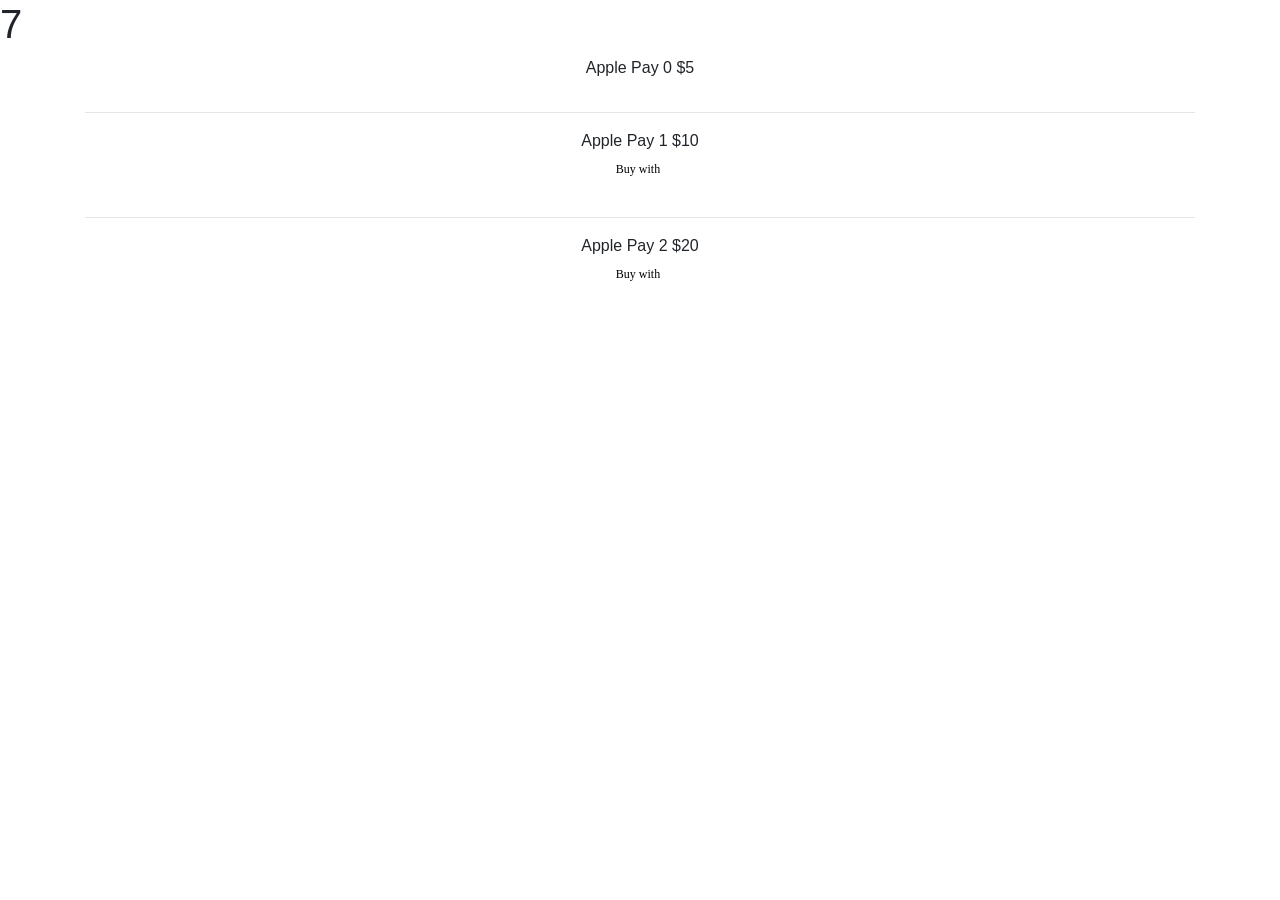
==== index.html @ 69300b43 "'foo'" ====
<!DOCTYPE html>
<html>

<head>
    <title>Apple Pay Example</title>
    <link rel="stylesheet" href="applepay.css">
    <link rel="stylesheet" href="https://stackpath.bootstrapcdn.com/bootstrap/4.3.1/css/bootstrap.min.css"
          integrity="sha384-ggOyR0iXCbMQv3Xipma34MD+dH/1fQ784/j6cY/iJTQUOhcWr7x9JvoRxT2MZw1T" crossorigin="anonymous">
</head>

<body>
<h1>
    7
</h1>
<div class="container">
    <div class="row" id="applepay-element-container">
        <div class="col-md-12 mb-3 text-center">
            Apple Pay 0 $5
            <div id="applepay-element" class="payment-button" style="display:none">
            </div>
            <p style="display:none;text-align:center;" id="apple-pay-not-supported">Apple Pay is not supported on
                this
                device.</p>
        </div>
    </div>

    <hr>

    <div class="row" id="applepay1-element-container">
        <div class="col-md-12 mb-3 text-center">
            Apple Pay 1 $10
            <div id="applepay1-element" class="payment-button">
                <div id="applepayButton1" onclick="applepay.show();"  class="apple-pay-button-with-text apple-pay-button-white-with-text">
                    <span class="text">Buy with</span>
                    <span class="logo"></span>
                </div>
            </div>
            <p style="display:none;text-align:center;" id="apple1-pay-not-supported">Apple Pay is not supported on
                this
                device.</p>
        </div>
    </div>

    <hr>

    <div class="row" id="applepay2-element-container">
        <div class="col-md-12 mb-3 text-center">
            Apple Pay 2 $20
            <div id="applepay2-element" class="payment-button">
                <div id="applepayButton2"  onclick="applepay.show();" class="apple-pay-button-with-text apple-pay-button-white-with-text">
                    <span class="text">Buy with</span>
                    <span class="logo"></span>
                </div>
            </div>
            <p style="display:none;text-align:center;" id="apple2-pay-not-supported">Apple Pay is not supported on
                this
                device.</p>
        </div>
    </div>

    <div class="row">
        <pre id="source" class="col-md-12 mb-3"></pre>
    </div>
</div>

<script type="text/javascript" src="https://js.digitalriver.com/v1/DigitalRiver.js"></script>
<script>
    var digitalriverpayments = new DigitalRiver('pk_hc_8e3f70c75f314c46855e840ba7a8baab');

    var applePrData = getBasePrData();
    var applePayRequestData = digitalriverpayments.paymentRequest(applePrData);

    var applepay = digitalriverpayments.createElement("applepay", applePayRequestData);
    console.log(applepay.parentNode);
    if (applepay.canMakePayment()) {
        applepay.mount("applepay-element");
        document.getElementById('applepay-element').style.display = 'block';
        document.getElementById('applepay-element-container').style.display = 'block';
    } else {
        document.getElementById('apple-pay-not-supported').style.display = 'block';
    }

    applepay.on('source', function (event) {
        console.log("Received Event", event);
        console.log("GOT APPLE PAY SOURCE ID");

        event.complete('success');

        var source = event.source;
        document.getElementById('source').innerHTML = JSON.stringify(event, null, 4);
    });

    applepay.on('shippingaddresschange', function (event) {
        console.log("Received Shipping Address Change Event", event);
        var shippingAddress = event.shippingAddress;
        console.log("Shipping Address", shippingAddress);

        var newDetails = getPrUpdateObject();
        console.log('Updating PR With', newDetails);
        event.updateWith(newDetails);
    });

    applepay.on('cancel', function (event) {
        console.log("Received Event", event);
        console.log(event);
    });

    applepay.on('shippingoptionchange', function (event) {
        console.log("Received Shipping Option Change Event", event);
        var shippingOption = event.shippingOption;
        console.log("Shipping Option", shippingOption);

        var newDetails = getPrUpdateObject();
        console.log('Updating PR With', newDetails);
        event.updateWith(newDetails);
    });


    // var digitalriverpayments1 = new DigitalRiver('pk_hc_8e3f70c75f314c46855e840ba7a8baab');
    // var applePayRequestData1 = digitalriverpayments1.paymentRequest(applePrData);
    //
    // var applepay1 = digitalriverpayments1.createElement("applepay", applePayRequestData1);
    // console.log(applepay.parentNode);
    // if (applepay1.canMakePayment()) {
    //     //applepay1.mount("applepay1-element");
    //     document.getElementById('applepay1-element').style.display = 'block';
    //     document.getElementById('applepay1-element-container').style.display = 'block';
    // } else {
    //     document.getElementById('apple1-pay-not-supported').style.display = 'block';
    // }
    //
    // applepay1.on('source', function (event) {
    //     console.log("Received Event", event);
    //     console.log("GOT APPLE PAY SOURCE ID");
    //
    //     event.complete('success');
    //
    //     var source = event.source;
    //     document.getElementById('source').innerHTML = JSON.stringify(event, null, 4);
    // });
    //
    // applepay1.on('shippingaddresschange', function (event) {
    //     console.log("Received Shipping Address Change Event", event);
    //     var shippingAddress = event.shippingAddress;
    //     console.log("Shipping Address", shippingAddress);
    //
    //     var newDetails = getPrUpdateObject();
    //     console.log('Updating PR With', newDetails);
    //     event.updateWith(newDetails);
    // });
    //
    // applepay1.on('cancel', function (event) {
    //     console.log("Received Event", event);
    //     console.log(event);
    // });
    //
    // applepay1.on('shippingoptionchange', function (event) {
    //     console.log("Received Shipping Option Change Event", event);
    //     var shippingOption = event.shippingOption;
    //     console.log("Shipping Option", shippingOption);
    //
    //     var newDetails = getPrUpdateObject();
    //     console.log('Updating PR With', newDetails);
    //     event.updateWith(newDetails);
    // });
    //
    //
    // var digitalriverpayments2 = new DigitalRiver('pk_hc_8e3f70c75f314c46855e840ba7a8baab');
    // var applePayRequestData2 = digitalriverpayments2.paymentRequest(applePrData);
    //
    // var applepay2 = digitalriverpayments2.createElement("applepay", applePayRequestData2);
    // console.log(applepay2);
    // if (applepay2.canMakePayment()) {
    //     //applepay2.mount("applepay2-element");
    //     document.getElementById('applepay2-element').style.display = 'block';
    //     document.getElementById('applepay2-element-container').style.display = 'block';
    //
    // } else {
    //     document.getElementById('apple2-pay-not-supported').style.display = 'block';
    // }
    //
    // applepay2.on('source', function (event) {
    //     console.log("Received Event", event);
    //     console.log("GOT APPLE PAY SOURCE ID");
    //
    //     event.complete('success');
    //
    //     var source = event.source;
    //     document.getElementById('source').innerHTML = JSON.stringify(event, null, 4);
    // });
    //
    // applepay2.on('shippingaddresschange', function (event) {
    //     console.log("Received Shipping Address Change Event", event);
    //     var shippingAddress = event.shippingAddress;
    //     console.log("Shipping Address", shippingAddress);
    //
    //     var newDetails = getPrUpdateObject();
    //     console.log('Updating PR With', newDetails);
    //     event.updateWith(newDetails);
    // });
    //
    // applepay2.on('cancel', function (event) {
    //     console.log("Received Event", event);
    //     console.log(event);
    // });
    //
    // applepay2.on('shippingoptionchange', function (event) {
    //     console.log("Received Shipping Option Change Event", event);
    //     var shippingOption = event.shippingOption;
    //     console.log("Shipping Option", shippingOption);
    //
    //     var newDetails = getPrUpdateObject();
    //     console.log('Updating PR With', newDetails);
    //     event.updateWith(newDetails);
    // });

    function getBasePrData() {
        return {
            country: "US",
            currency: "USD",
            total: {
                label: "Demo Total",
                amount: 300
            },
            displayItems: [{
                amount: 100,
                label: "Item"
            }, {
                amount: 200,
                label: "Better Item"
            }],
            requestShipping: true,
            shippingOptions: [{
                id: "free-shipping",
                label: "Free Shipping",
                detail: "Arrives in 5 to 7 days",
                amount: 0
            }, {
                id: "overnight-shipping",
                label: "Overnight Shipping",
                detail: "Arrives in 5 to 7 days",
                amount: 1000
            }],
            style: {
                buttonType: "plain",
                buttonColor: "light-outline",
                buttonLanguage: "en"
            },
            waitOnClick: false
        };
    }

    function getPrUpdateObject() {
        return {
            "status": "success",
            "total": {
                "label": "New Total",
                "amount": 1020.10
            },
            "displayItems": [
                {
                    "amount": 1000,
                    "label": "Big Screen TV",
                },
                {
                    "amount": 20.10,
                    "label": "Shipping and Handling"
                }
            ],
            "shippingOptions": [
                {
                    id: "free-shipping",
                    label: "Free Shipping",
                    detail: "Arrives in 5 to 7 days",
                    amount: 50
                }, {
                    id: "overnight-shipping",
                    label: "Overnight Shipping",
                    detail: "Arrives in 5 to 7 days",
                    amount: 10,
                    selected: true
                }
            ]
        }
    }
</script>




<script src="https://code.jquery.com/jquery-3.3.1.slim.min.js"
        integrity="sha384-q8i/X+965DzO0rT7abK41JStQIAqVgRVzpbzo5smXKp4YfRvH+8abtTE1Pi6jizo"
        crossorigin="anonymous"></script>
<script src="https://cdnjs.cloudflare.com/ajax/libs/popper.js/1.14.7/umd/popper.min.js"
        integrity="sha384-UO2eT0CpHqdSJQ6hJty5KVphtPhzWj9WO1clHTMGa3JDZwrnQq4sF86dIHNDz0W1"
        crossorigin="anonymous"></script>
<script src="https://stackpath.bootstrapcdn.com/bootstrap/4.3.1/js/bootstrap.min.js"
        integrity="sha384-JjSmVgyd0p3pXB1rRibZUAYoIIy6OrQ6VrjIEaFf/nJGzIxFDsf4x0xIM+B07jRM"
        crossorigin="anonymous"></script>
</body>

</html>
---- applepay.css ----
/* Template for "Buy with" button with height: 32 */
/* HTML */

                                                                                                                                /* CSS */
@supports (-webkit-appearance: -apple-pay-button) {
    .apple-pay-button-with-text {
        display: inline-block;
        -webkit-appearance: -apple-pay-button;
        -apple-pay-button-type: buy;
    }
    .apple-pay-button-with-text > * {
        display: none;
    }
    .apple-pay-button-black-with-text {
        -apple-pay-button-style: black;
    }
    .apple-pay-button-white-with-text {
        -apple-pay-button-style: white;
    }
    .apple-pay-button-white-with-line-with-text {
        -apple-pay-button-style: white-outline;
    }
}

@supports not (-webkit-appearance: -apple-pay-button) {
    .apple-pay-button-with-text {
        --apple-pay-scale: 1; /* (height / 32) */
        display: inline-flex;
        justify-content: center;
        font-size: 12px;
        border-radius: 5px;
        padding: 0px;
        box-sizing: border-box;
        min-width: 200px;
        min-height: 32px;
        max-height: 64px;
    }
    .apple-pay-button-black-with-text {
        background-color: black;
        color: white;
    }
    .apple-pay-button-white-with-text {
        background-color: white;
        color: black;
    }
    .apple-pay-button-white-with-line-with-text {
        background-color: white;
        color: black;
        border: .5px solid black;
    }
    .apple-pay-button-with-text.apple-pay-button-black-with-text > .logo {
        background-image: -webkit-named-image(apple-pay-logo-white);
        background-color: black;
    }
    .apple-pay-button-with-text.apple-pay-button-white-with-text > .logo {
        background-image: -webkit-named-image(apple-pay-logo-black);
        background-color: white;
    }
    .apple-pay-button-with-text.apple-pay-button-white-with-line-with-text > .logo {
        background-image: -webkit-named-image(apple-pay-logo-black);
        background-color: white;
    }
    .apple-pay-button-with-text > .text {
        font-family: -apple-system;
        font-size: calc(1em * var(--apple-pay-scale));
        font-weight: 300;
        align-self: center;
        margin-right: calc(2px * var(--apple-pay-scale));
    }
    .apple-pay-button-with-text > .logo {
        width: calc(35px * var(--scale));
        height: 100%;
        background-size: 100% 60%;
        background-repeat: no-repeat;
        background-position: 0 50%;
        margin-left: calc(2px * var(--apple-pay-scale));
        border: none;
    }
}
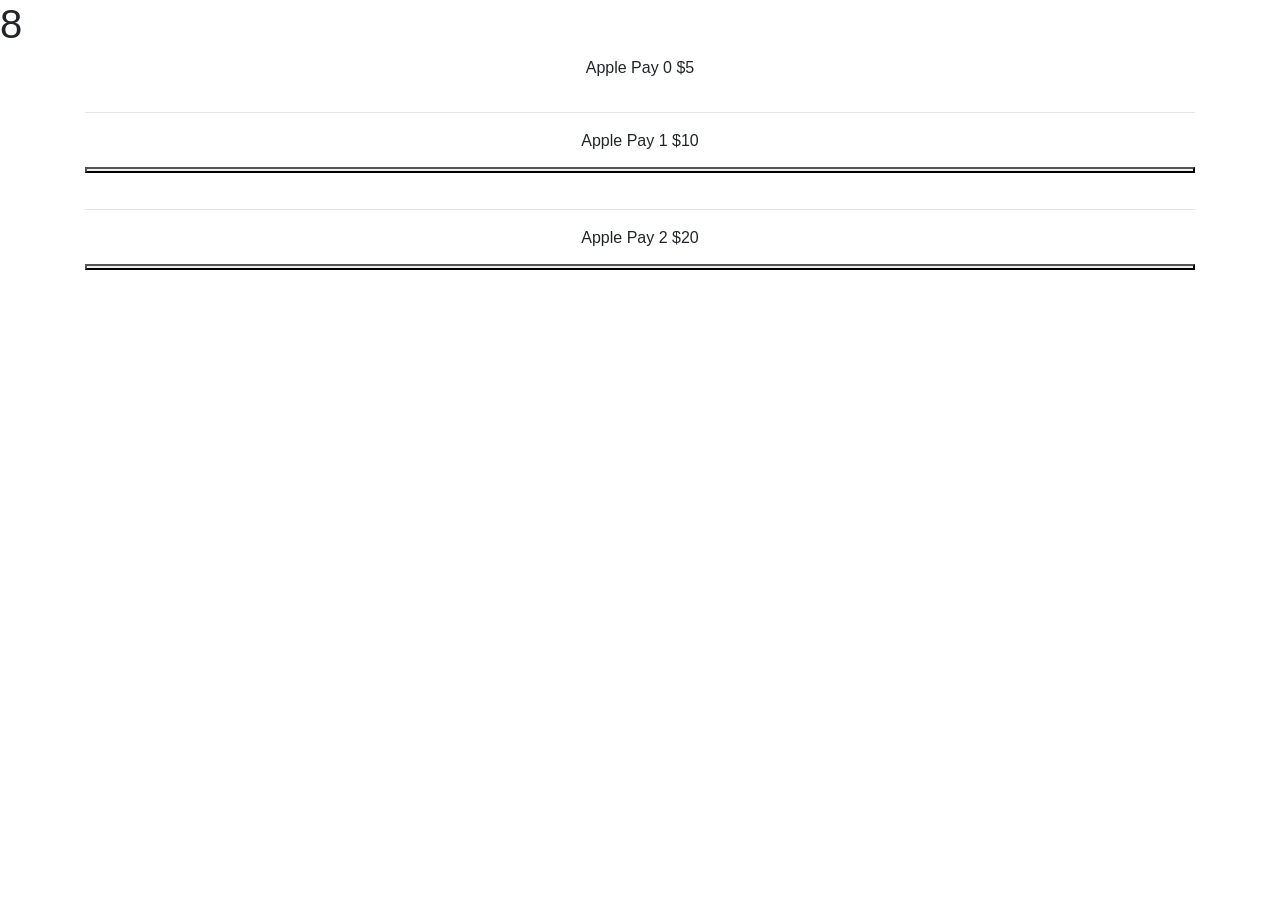
==== commit 20641fdf: "'foo'" ====
--- a/index.html
+++ b/index.html
@@ -11,7 +11,7 @@
 
 <body>
 <h1>
-    7
+    8
 </h1>
 <div class="container">
     <div class="row" id="applepay-element-container">
@@ -31,10 +31,12 @@
         <div class="col-md-12 mb-3 text-center">
             Apple Pay 1 $10
             <div id="applepay1-element" class="payment-button">
-                <div id="applepayButton1" onclick="applepay.show();"  class="apple-pay-button-with-text apple-pay-button-white-with-text">
-                    <span class="text">Buy with</span>
-                    <span class="logo"></span>
-                </div>
+                <button id="applepayButton1"
+                        type="button"
+                        style="width:100%; -webkit-appearance: -apple-pay-button; -apple-pay-button-type: plain;"
+                        class="apple-pay-button apple-pay-button-white-with-line"
+                        lang="en">
+                </button>
             </div>
             <p style="display:none;text-align:center;" id="apple1-pay-not-supported">Apple Pay is not supported on
                 this
@@ -48,10 +50,12 @@
         <div class="col-md-12 mb-3 text-center">
             Apple Pay 2 $20
             <div id="applepay2-element" class="payment-button">
-                <div id="applepayButton2"  onclick="applepay.show();" class="apple-pay-button-with-text apple-pay-button-white-with-text">
-                    <span class="text">Buy with</span>
-                    <span class="logo"></span>
-                </div>
+                <button id="applepayButton2"
+                        type="button"
+                        style="width:100%; -webkit-appearance: -apple-pay-button; -apple-pay-button-type: plain;"
+                        class="apple-pay-button apple-pay-button-white-with-line"
+                        lang="en">
+                </button>
             </div>
             <p style="display:none;text-align:center;" id="apple2-pay-not-supported">Apple Pay is not supported on
                 this
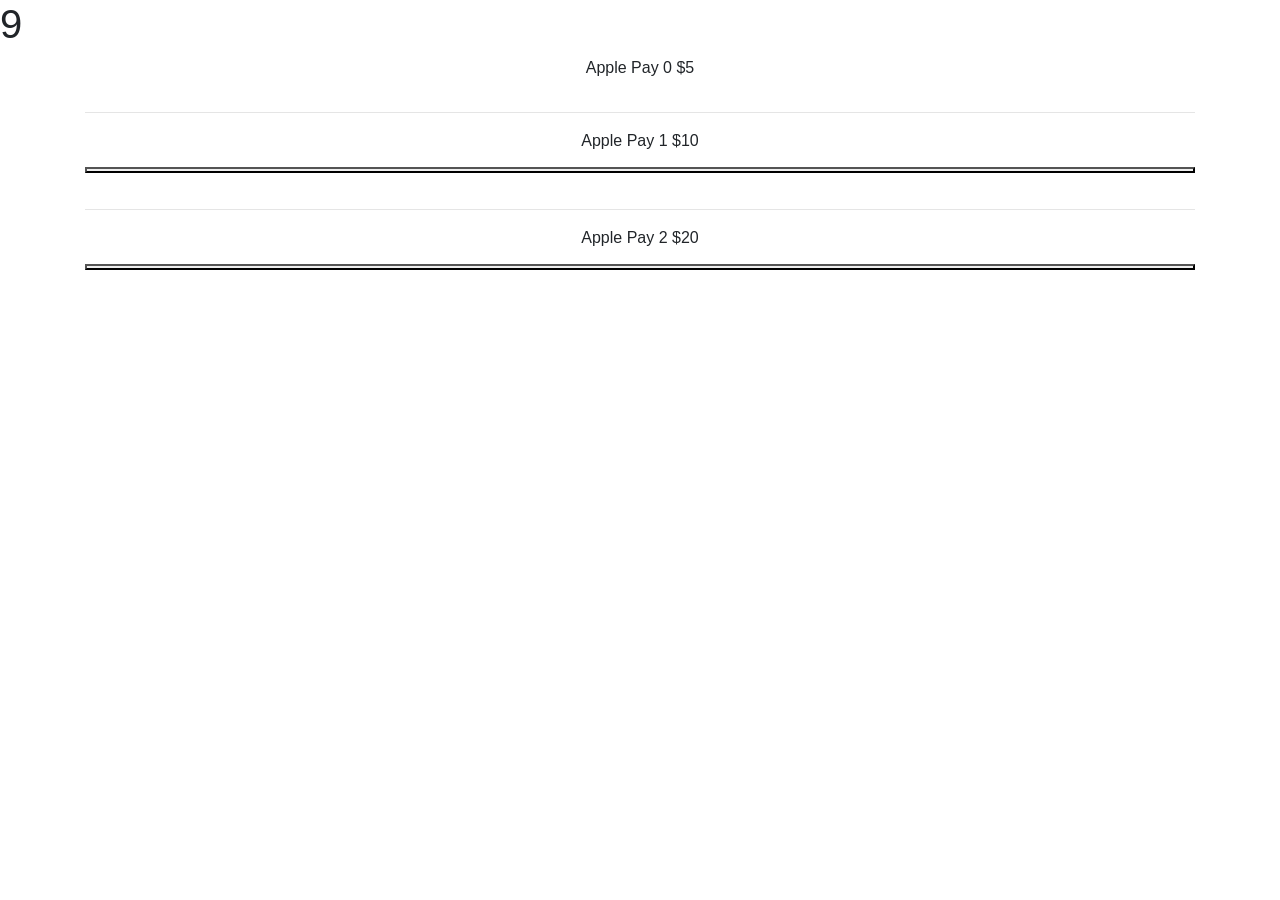
==== commit 2882f98c: "'foo'" ====
--- a/index.html
+++ b/index.html
@@ -11,7 +11,7 @@
 
 <body>
 <h1>
-    8
+    9
 </h1>
 <div class="container">
     <div class="row" id="applepay-element-container">
@@ -35,7 +35,8 @@
                         type="button"
                         style="width:100%; -webkit-appearance: -apple-pay-button; -apple-pay-button-type: plain;"
                         class="apple-pay-button apple-pay-button-white-with-line"
-                        lang="en">
+                        lang="en"
+                        onclick="applepay.show()">
                 </button>
             </div>
             <p style="display:none;text-align:center;" id="apple1-pay-not-supported">Apple Pay is not supported on
@@ -54,7 +55,8 @@
                         type="button"
                         style="width:100%; -webkit-appearance: -apple-pay-button; -apple-pay-button-type: plain;"
                         class="apple-pay-button apple-pay-button-white-with-line"
-                        lang="en">
+                        lang="en"
+                        onclick="applepay.show()">
                 </button>
             </div>
             <p style="display:none;text-align:center;" id="apple2-pay-not-supported">Apple Pay is not supported on
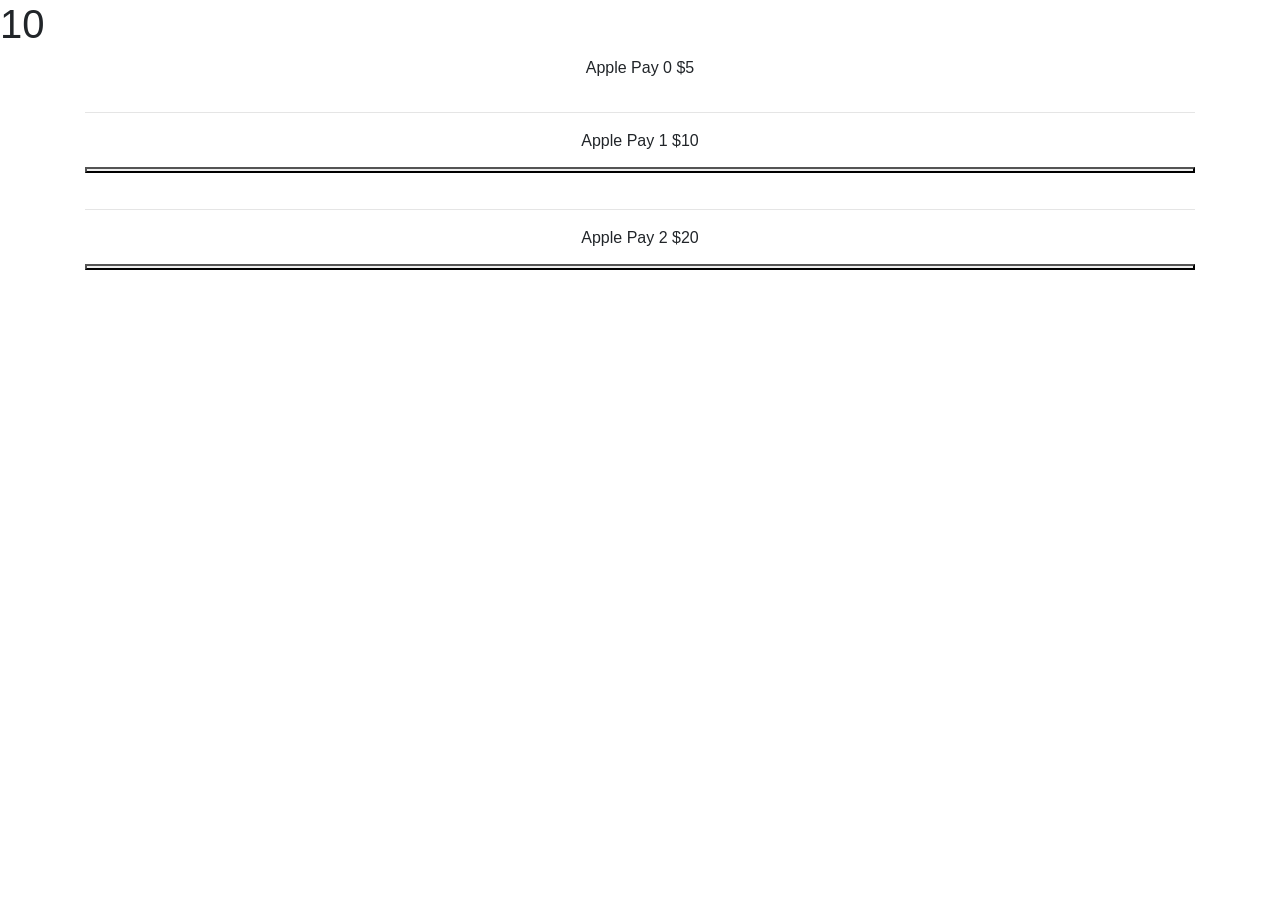
==== commit 4a2bf4c1: "'foo'" ====
--- a/index.html
+++ b/index.html
@@ -11,7 +11,7 @@
 
 <body>
 <h1>
-    9
+    10
 </h1>
 <div class="container">
     <div class="row" id="applepay-element-container">
@@ -56,7 +56,7 @@
                         style="width:100%; -webkit-appearance: -apple-pay-button; -apple-pay-button-type: plain;"
                         class="apple-pay-button apple-pay-button-white-with-line"
                         lang="en"
-                        onclick="applepay.show()">
+                        onclick="showApplepay(e)">
                 </button>
             </div>
             <p style="display:none;text-align:center;" id="apple2-pay-not-supported">Apple Pay is not supported on
@@ -122,104 +122,9 @@
         event.updateWith(newDetails);
     });
 
-
-    // var digitalriverpayments1 = new DigitalRiver('pk_hc_8e3f70c75f314c46855e840ba7a8baab');
-    // var applePayRequestData1 = digitalriverpayments1.paymentRequest(applePrData);
-    //
-    // var applepay1 = digitalriverpayments1.createElement("applepay", applePayRequestData1);
-    // console.log(applepay.parentNode);
-    // if (applepay1.canMakePayment()) {
-    //     //applepay1.mount("applepay1-element");
-    //     document.getElementById('applepay1-element').style.display = 'block';
-    //     document.getElementById('applepay1-element-container').style.display = 'block';
-    // } else {
-    //     document.getElementById('apple1-pay-not-supported').style.display = 'block';
-    // }
-    //
-    // applepay1.on('source', function (event) {
-    //     console.log("Received Event", event);
-    //     console.log("GOT APPLE PAY SOURCE ID");
-    //
-    //     event.complete('success');
-    //
-    //     var source = event.source;
-    //     document.getElementById('source').innerHTML = JSON.stringify(event, null, 4);
-    // });
-    //
-    // applepay1.on('shippingaddresschange', function (event) {
-    //     console.log("Received Shipping Address Change Event", event);
-    //     var shippingAddress = event.shippingAddress;
-    //     console.log("Shipping Address", shippingAddress);
-    //
-    //     var newDetails = getPrUpdateObject();
-    //     console.log('Updating PR With', newDetails);
-    //     event.updateWith(newDetails);
-    // });
-    //
-    // applepay1.on('cancel', function (event) {
-    //     console.log("Received Event", event);
-    //     console.log(event);
-    // });
-    //
-    // applepay1.on('shippingoptionchange', function (event) {
-    //     console.log("Received Shipping Option Change Event", event);
-    //     var shippingOption = event.shippingOption;
-    //     console.log("Shipping Option", shippingOption);
-    //
-    //     var newDetails = getPrUpdateObject();
-    //     console.log('Updating PR With', newDetails);
-    //     event.updateWith(newDetails);
-    // });
-    //
-    //
-    // var digitalriverpayments2 = new DigitalRiver('pk_hc_8e3f70c75f314c46855e840ba7a8baab');
-    // var applePayRequestData2 = digitalriverpayments2.paymentRequest(applePrData);
-    //
-    // var applepay2 = digitalriverpayments2.createElement("applepay", applePayRequestData2);
-    // console.log(applepay2);
-    // if (applepay2.canMakePayment()) {
-    //     //applepay2.mount("applepay2-element");
-    //     document.getElementById('applepay2-element').style.display = 'block';
-    //     document.getElementById('applepay2-element-container').style.display = 'block';
-    //
-    // } else {
-    //     document.getElementById('apple2-pay-not-supported').style.display = 'block';
-    // }
-    //
-    // applepay2.on('source', function (event) {
-    //     console.log("Received Event", event);
-    //     console.log("GOT APPLE PAY SOURCE ID");
-    //
-    //     event.complete('success');
-    //
-    //     var source = event.source;
-    //     document.getElementById('source').innerHTML = JSON.stringify(event, null, 4);
-    // });
-    //
-    // applepay2.on('shippingaddresschange', function (event) {
-    //     console.log("Received Shipping Address Change Event", event);
-    //     var shippingAddress = event.shippingAddress;
-    //     console.log("Shipping Address", shippingAddress);
-    //
-    //     var newDetails = getPrUpdateObject();
-    //     console.log('Updating PR With', newDetails);
-    //     event.updateWith(newDetails);
-    // });
-    //
-    // applepay2.on('cancel', function (event) {
-    //     console.log("Received Event", event);
-    //     console.log(event);
-    // });
-    //
-    // applepay2.on('shippingoptionchange', function (event) {
-    //     console.log("Received Shipping Option Change Event", event);
-    //     var shippingOption = event.shippingOption;
-    //     console.log("Shipping Option", shippingOption);
-    //
-    //     var newDetails = getPrUpdateObject();
-    //     console.log('Updating PR With', newDetails);
-    //     event.updateWith(newDetails);
-    // });
+    function showApplepay(e) {
+        applepay.show();
+    }
 
     function getBasePrData() {
         return {
@@ -232,9 +137,6 @@
             displayItems: [{
                 amount: 100,
                 label: "Item"
-            }, {
-                amount: 200,
-                label: "Better Item"
             }],
             requestShipping: true,
             shippingOptions: [{
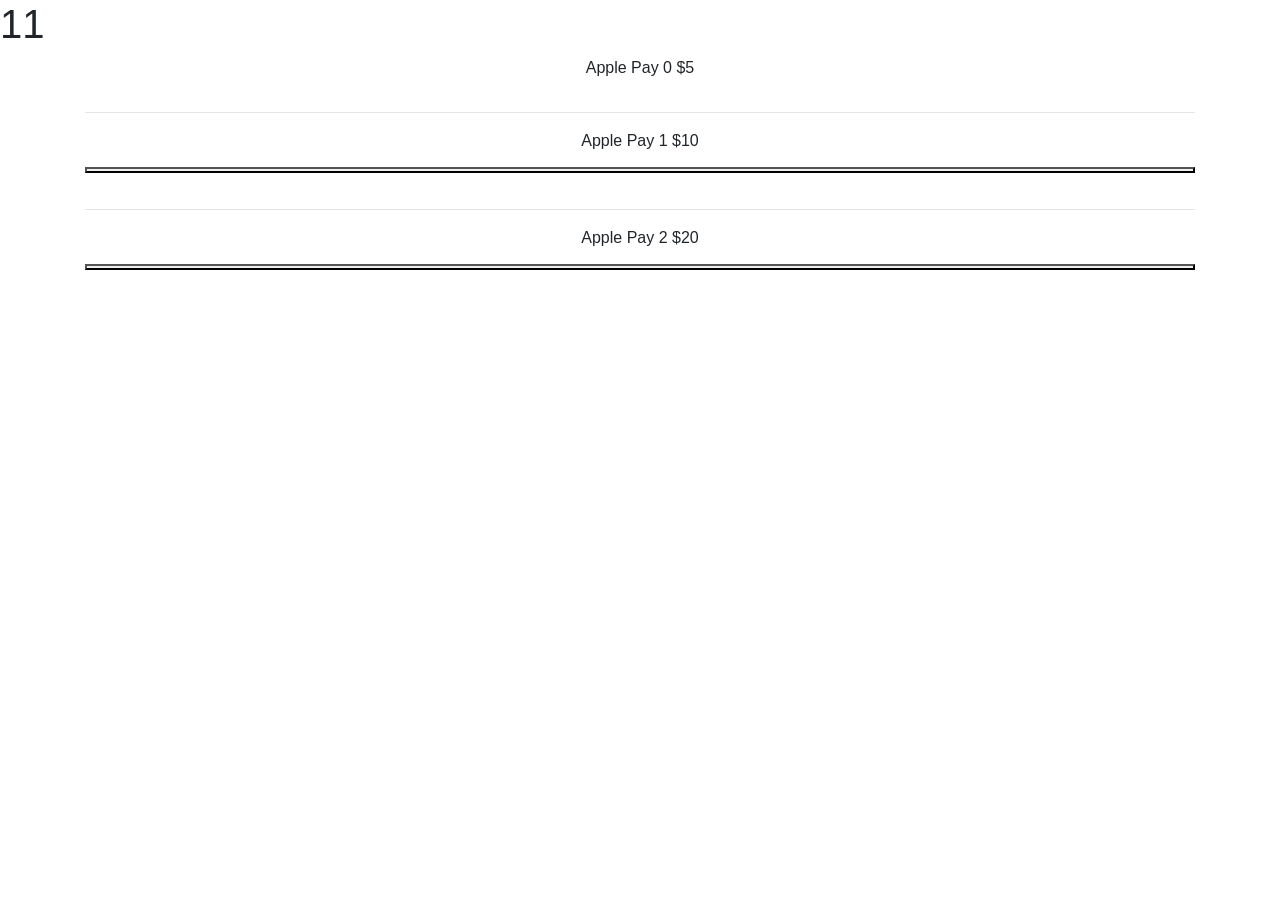
==== commit 0faf4e44: "'foo'" ====
--- a/index.html
+++ b/index.html
@@ -11,7 +11,7 @@
 
 <body>
 <h1>
-    10
+    11
 </h1>
 <div class="container">
     <div class="row" id="applepay-element-container">
@@ -56,7 +56,7 @@
                         style="width:100%; -webkit-appearance: -apple-pay-button; -apple-pay-button-type: plain;"
                         class="apple-pay-button apple-pay-button-white-with-line"
                         lang="en"
-                        onclick="showApplepay(e)">
+                        onclick="showApplepay()">
                 </button>
             </div>
             <p style="display:none;text-align:center;" id="apple2-pay-not-supported">Apple Pay is not supported on
@@ -72,6 +72,7 @@
 
 <script type="text/javascript" src="https://js.digitalriver.com/v1/DigitalRiver.js"></script>
 <script>
+
     var digitalriverpayments = new DigitalRiver('pk_hc_8e3f70c75f314c46855e840ba7a8baab');
 
     var applePrData = getBasePrData();
@@ -123,6 +124,7 @@
     });
 
     function showApplepay(e) {
+        console.log(e);
         applepay.show();
     }
 
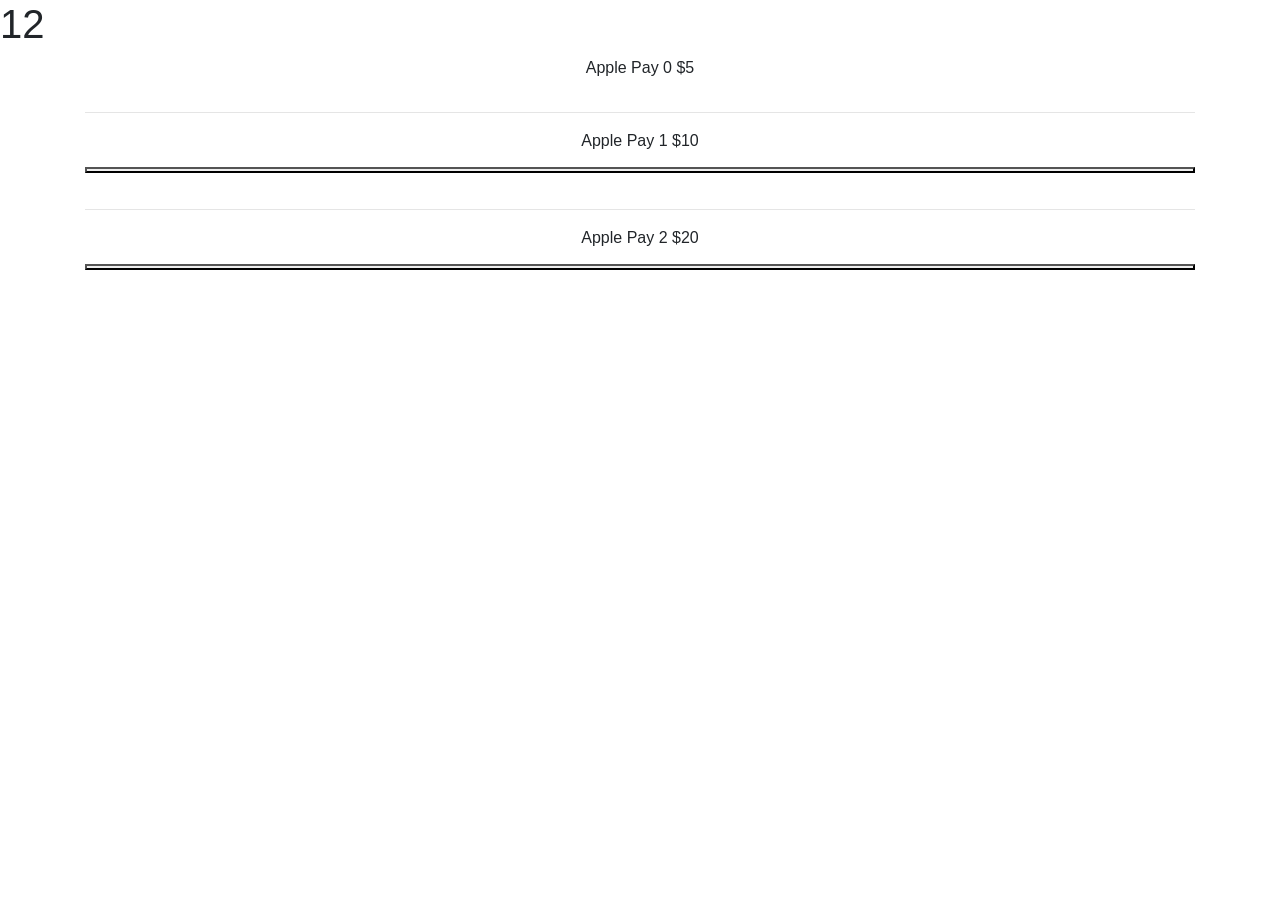
==== commit ad4a6bf6: "'foo'" ====
--- a/index.html
+++ b/index.html
@@ -11,7 +11,7 @@
 
 <body>
 <h1>
-    11
+    12
 </h1>
 <div class="container">
     <div class="row" id="applepay-element-container">
@@ -56,7 +56,8 @@
                         style="width:100%; -webkit-appearance: -apple-pay-button; -apple-pay-button-type: plain;"
                         class="apple-pay-button apple-pay-button-white-with-line"
                         lang="en"
-                        onclick="showApplepay()">
+                        data-appleOptions="{amount: 20, label: 'Apple Pay 2 item'}"
+                        onclick="showApplepay(this.data-appleOptions)">
                 </button>
             </div>
             <p style="display:none;text-align:center;" id="apple2-pay-not-supported">Apple Pay is not supported on
@@ -123,8 +124,8 @@
         event.updateWith(newDetails);
     });
 
-    function showApplepay(e) {
-        console.log(e);
+    function showApplepay(applepayOptions) {
+        console.log(applepayOptions);
         applepay.show();
     }
 
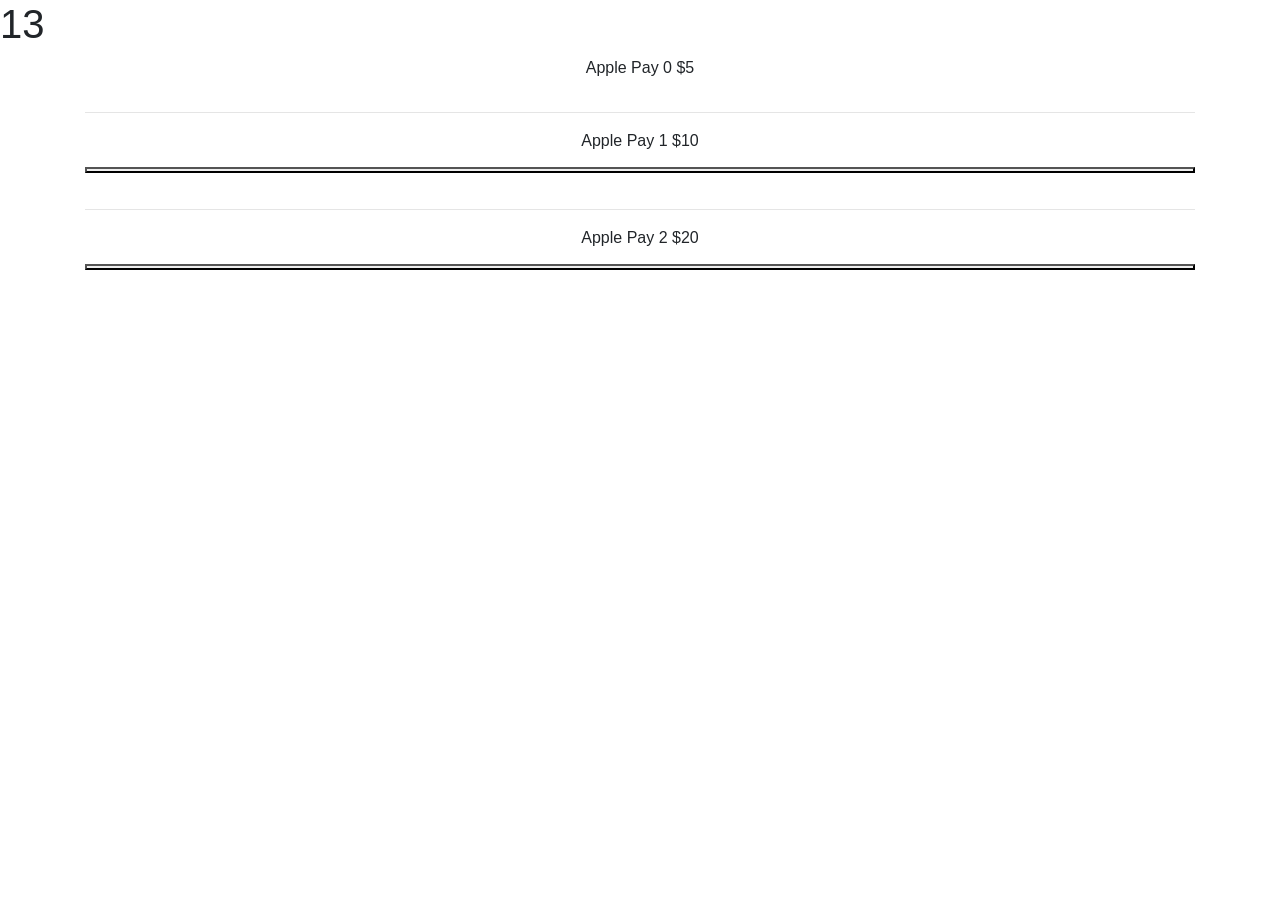
==== commit abbe0663: "'foo'" ====
--- a/index.html
+++ b/index.html
@@ -11,7 +11,7 @@
 
 <body>
 <h1>
-    12
+    13
 </h1>
 <div class="container">
     <div class="row" id="applepay-element-container">
@@ -57,7 +57,7 @@
                         class="apple-pay-button apple-pay-button-white-with-line"
                         lang="en"
                         data-appleOptions="{amount: 20, label: 'Apple Pay 2 item'}"
-                        onclick="showApplepay(this.data-appleOptions)">
+                        onclick="showApplepay(this.getAttribute[data-appleOptions])">
                 </button>
             </div>
             <p style="display:none;text-align:center;" id="apple2-pay-not-supported">Apple Pay is not supported on
@@ -158,7 +158,7 @@
                 buttonColor: "light-outline",
                 buttonLanguage: "en"
             },
-            waitOnClick: false
+            waitOnClick: true
         };
     }
 
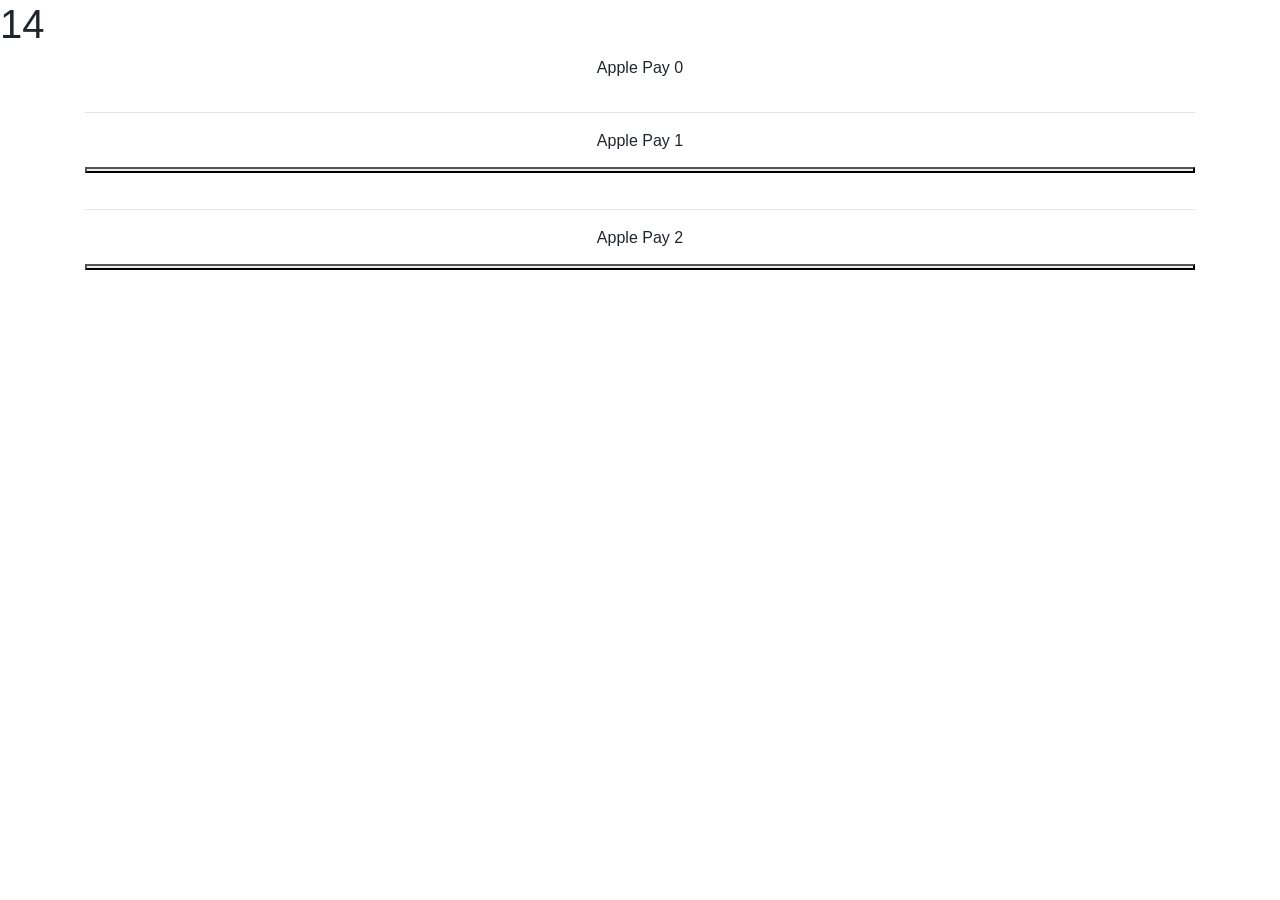
==== commit a258743f: "'foo'" ====
--- a/index.html
+++ b/index.html
@@ -11,12 +11,12 @@
 
 <body>
 <h1>
-    13
+    14
 </h1>
 <div class="container">
     <div class="row" id="applepay-element-container">
         <div class="col-md-12 mb-3 text-center">
-            Apple Pay 0 $5
+            Apple Pay 0
             <div id="applepay-element" class="payment-button" style="display:none">
             </div>
             <p style="display:none;text-align:center;" id="apple-pay-not-supported">Apple Pay is not supported on
@@ -29,14 +29,14 @@
 
     <div class="row" id="applepay1-element-container">
         <div class="col-md-12 mb-3 text-center">
-            Apple Pay 1 $10
+            Apple Pay 1
             <div id="applepay1-element" class="payment-button">
                 <button id="applepayButton1"
                         type="button"
                         style="width:100%; -webkit-appearance: -apple-pay-button; -apple-pay-button-type: plain;"
                         class="apple-pay-button apple-pay-button-white-with-line"
                         lang="en"
-                        onclick="applepay.show()">
+                        onclick="showApplepay()">
                 </button>
             </div>
             <p style="display:none;text-align:center;" id="apple1-pay-not-supported">Apple Pay is not supported on
@@ -49,7 +49,7 @@
 
     <div class="row" id="applepay2-element-container">
         <div class="col-md-12 mb-3 text-center">
-            Apple Pay 2 $20
+            Apple Pay 2
             <div id="applepay2-element" class="payment-button">
                 <button id="applepayButton2"
                         type="button"
@@ -57,7 +57,7 @@
                         class="apple-pay-button apple-pay-button-white-with-line"
                         lang="en"
                         data-appleOptions="{amount: 20, label: 'Apple Pay 2 item'}"
-                        onclick="showApplepay(this.getAttribute[data-appleOptions])">
+                        onclick="showApplepay()">
                 </button>
             </div>
             <p style="display:none;text-align:center;" id="apple2-pay-not-supported">Apple Pay is not supported on
@@ -124,8 +124,9 @@
         event.updateWith(newDetails);
     });
 
-    function showApplepay(applepayOptions) {
-        console.log(applepayOptions);
+    function showApplepay() {
+        //do your stuff to update applepay prices
+        applepay.update(getPrUpdateObject());
         applepay.show();
     }
 
